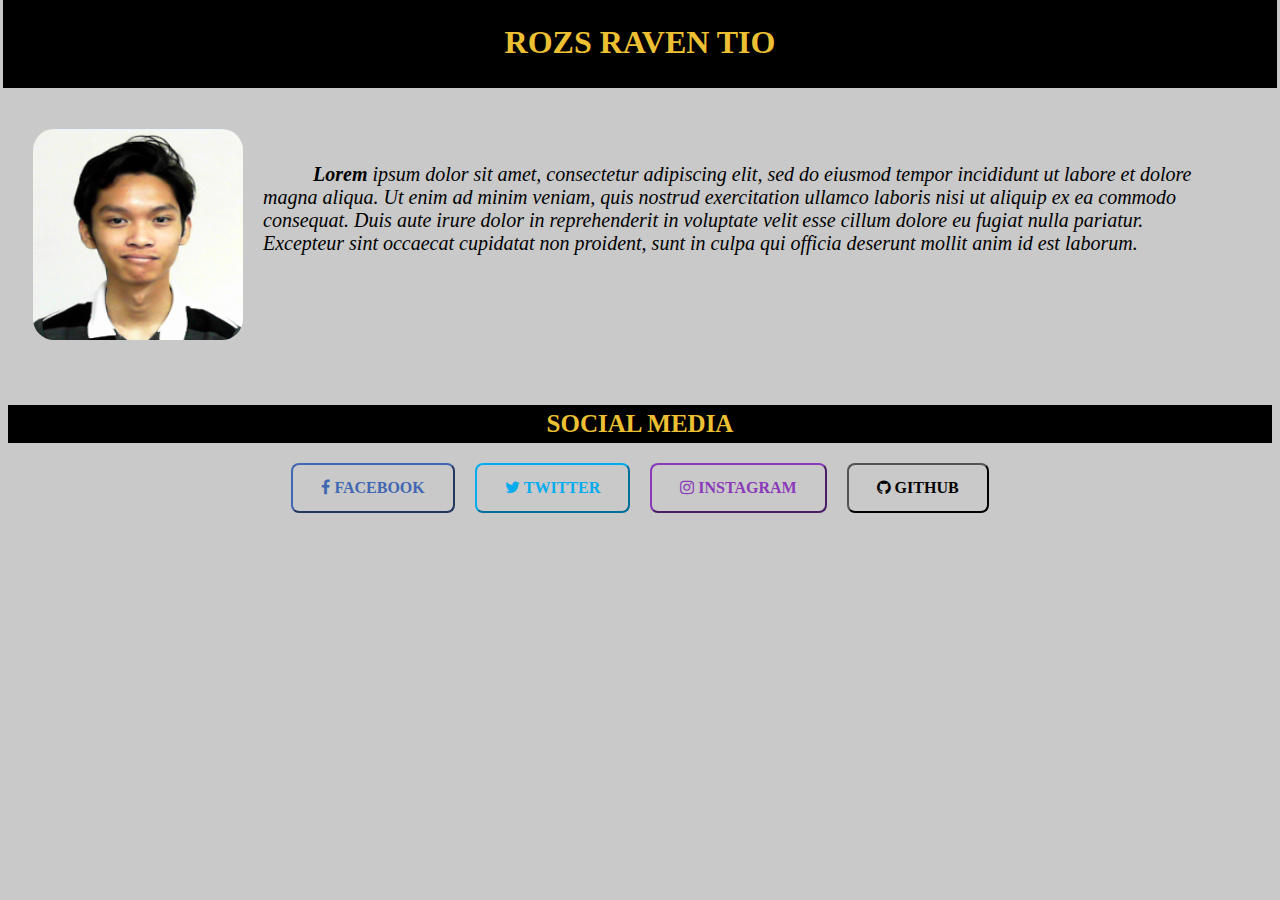
==== index.html @ 91a0ca3a "Update changes" ====
<!DOCTYPE html>
<html lang="en">
<link rel="stylesheet" href="designs\DESIGN.css">

  <header>
    <meta charset = "UTF-8" />
    <font face = "orbitron">
    <h1 id="rozs"><b>ROZS RAVEN TIO</b></h1>
    </font>
  </header>

  <body style="background-color: #c9c9c9">

    <div>
        
        <div class="image">
          <p style="float: left;">
            <abbr title="Rozs Raven Tio">
              <img
                src="images\rozsraven.png" 
                alt="Rozs Raven Tio"
                style = "margin-left: 25px;margin-right: 20px"
              />
            </abbr>
          </p>
        </div>

        <div class="text">
          <p style="font-size: 20px; margin:25px; padding:50px;">
            <i><b>Lorem</b> ipsum dolor sit amet, consectetur adipiscing elit, sed
              do eiusmod tempor incididunt ut labore et dolore magna aliqua. Ut
              enim ad minim veniam, quis nostrud exercitation ullamco laboris nisi
              ut aliquip ex ea commodo consequat. Duis aute irure dolor in
              reprehenderit in voluptate velit esse cillum dolore eu fugiat nulla
              pariatur. Excepteur sint occaecat cupidatat non proident, sunt in
              culpa qui officia deserunt mollit anim id est laborum.</i>
          </p>
        </div>

    </div>

    <div style="margin-top: 100px">
      <center>
        <link
          rel="stylesheet"
          href="https://cdnjs.cloudflare.com/ajax/libs/font-awesome/4.7.0/css/font-awesome.min.css"
        />
        <font face = "orbitron">
          <p id="socialMedias"><b>SOCIAL MEDIA</b></p>
        </font>

        <div class="container">
          <form action="https://www.facebook.com/rozsAMraven/" style="margin: 10px">
            <button id="btn_facebook" type="submit">
                <i class="fa fa-facebook"><font face = "orbitron"> <b>FACEBOOK</b></i></font>
            </button>
          </form>

          <form action="https://twitter.com/RozsTio" style="margin: 10px">
            <button id="btn_twitter">
                <i class="fa fa-twitter"><font face = "orbitron"> <b>TWITTER</b></i></font>
            </button>
          </form>

          <form action="https://www.instagram.com/rozsraven/" style="margin: 10px">
            <button id="btn_instagram">
                <i class="fa fa-instagram"><font face = "orbitron"> <b>INSTAGRAM</b></i></font>
            </button>
          </form>

          <form action="https://github.com/rrTio" style="margin: 10px">
            <button id="btn_github">
                <i class="fa fa-github"><font face = "orbitron"><b> GITHUB</b></font></i></font>
            </button>
          </form>
        </div>
      
      </center>
    </div>
  </body>
</html>
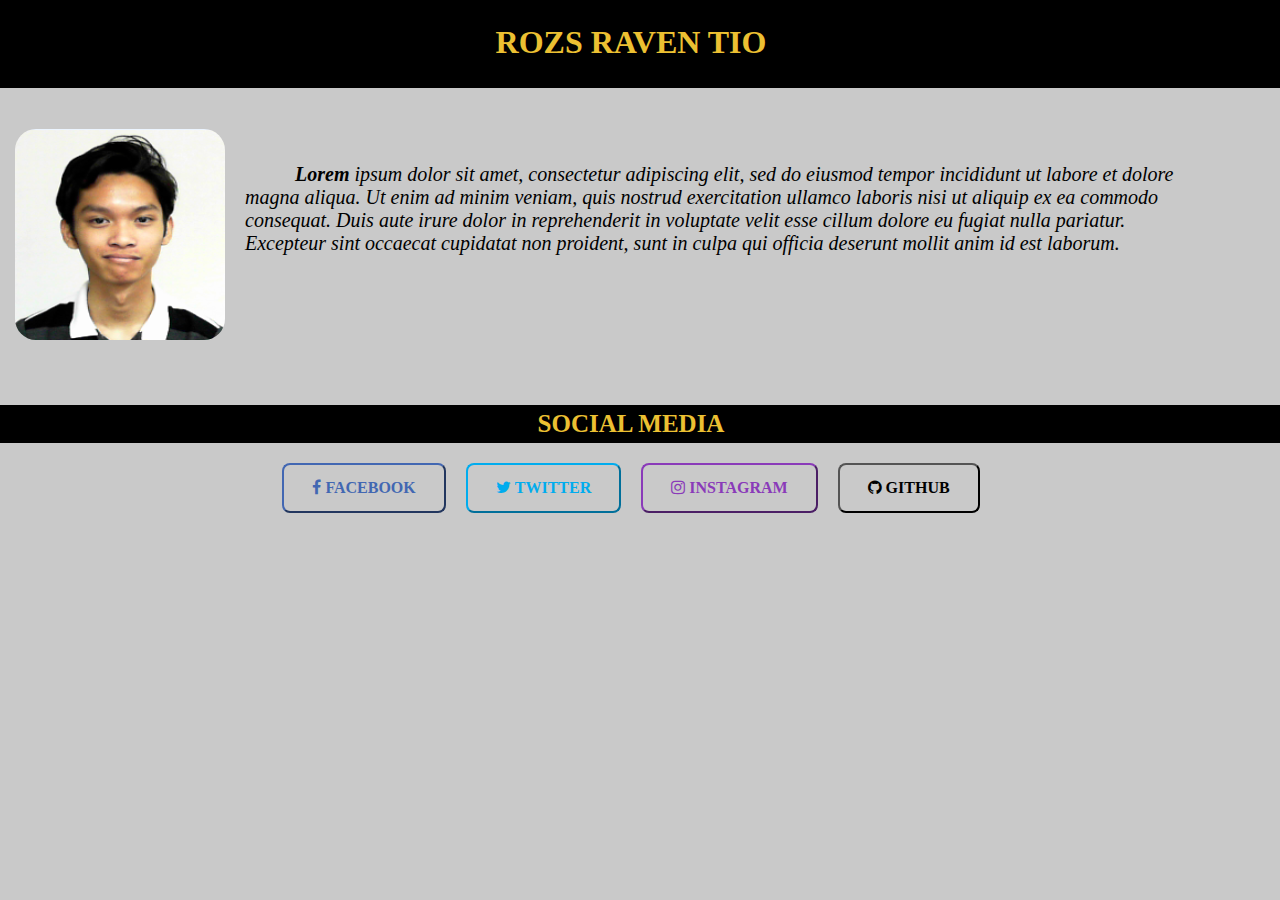
==== commit 14cf7cdd: "Update changes" ====
--- a/index.html
+++ b/index.html
@@ -9,18 +9,14 @@
     </font>
   </header>
 
-  <body style="background-color: #c9c9c9">
+  <body>
 
     <div>
         
         <div class="image">
           <p style="float: left;">
             <abbr title="Rozs Raven Tio">
-              <img
-                src="images\rozsraven.png" 
-                alt="Rozs Raven Tio"
-                style = "margin-left: 25px;margin-right: 20px"
-              />
+              <img src="images\rozsraven.png" alt="Rozs Raven Tio"/>
             </abbr>
           </p>
         </div>
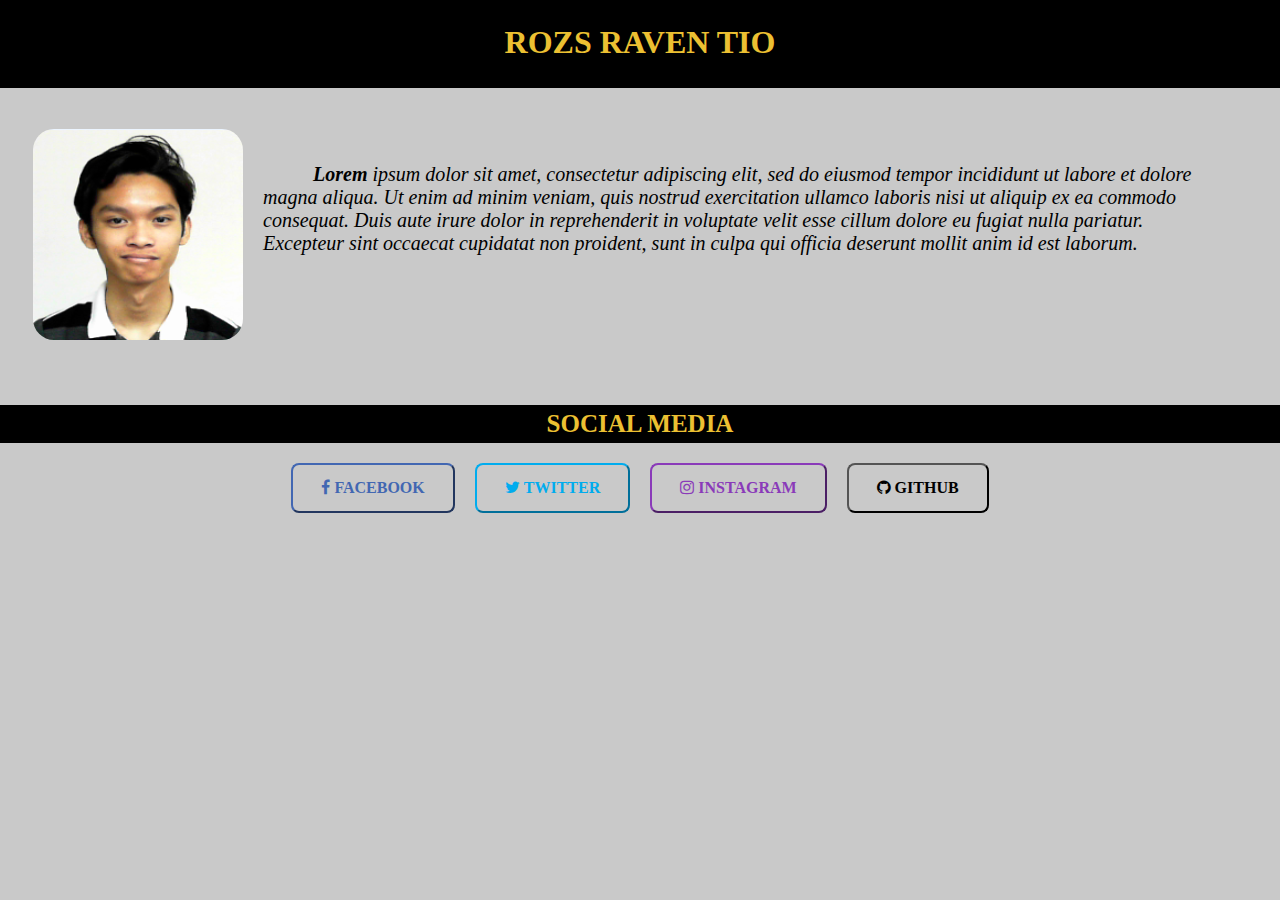
==== commit 384f2e2b: "Update changes" ====
--- a/index.html
+++ b/index.html
@@ -13,7 +13,7 @@
 
     <div>
         
-        <div class="image">
+        <div>
           <p style="float: left;">
             <abbr title="Rozs Raven Tio">
               <img src="images\rozsraven.png" alt="Rozs Raven Tio"/>
@@ -21,8 +21,8 @@
           </p>
         </div>
 
-        <div class="text">
-          <p style="font-size: 20px; margin:25px; padding:50px;">
+        <div>
+          <p id="text" style="font-size: 20px; margin:25px; padding:50px;">
             <i><b>Lorem</b> ipsum dolor sit amet, consectetur adipiscing elit, sed
               do eiusmod tempor incididunt ut labore et dolore magna aliqua. Ut
               enim ad minim veniam, quis nostrud exercitation ullamco laboris nisi
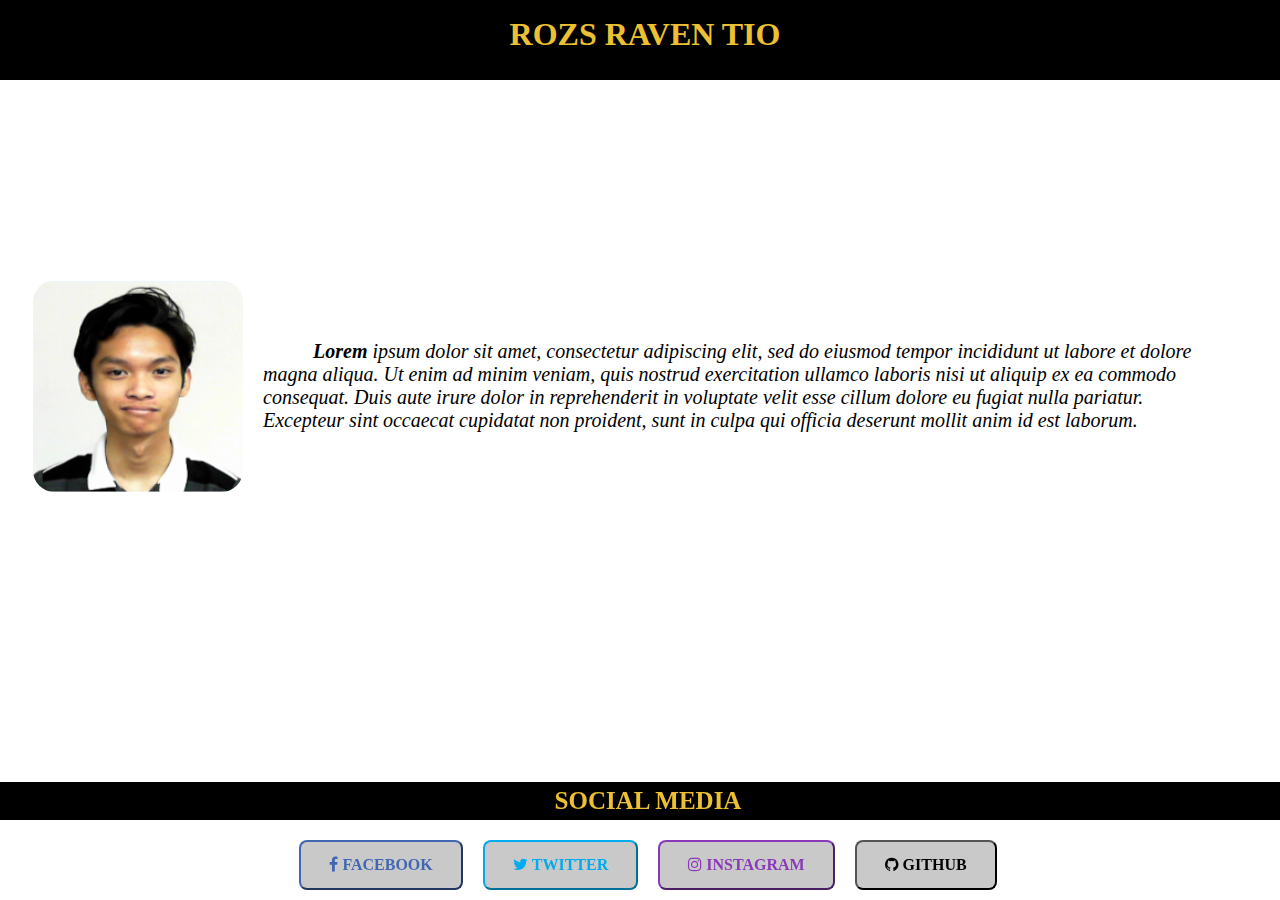
==== commit c8451bf0: "Update changes" ====
--- a/index.html
+++ b/index.html
@@ -11,7 +11,7 @@
 
   <body>
 
-    <div>
+    <div class = "center">
         
         <div>
           <p style="float: left;">
@@ -35,7 +35,7 @@
 
     </div>
 
-    <div style="margin-top: 100px">
+    <div id="socMed">
       <center>
         <link
           rel="stylesheet"
